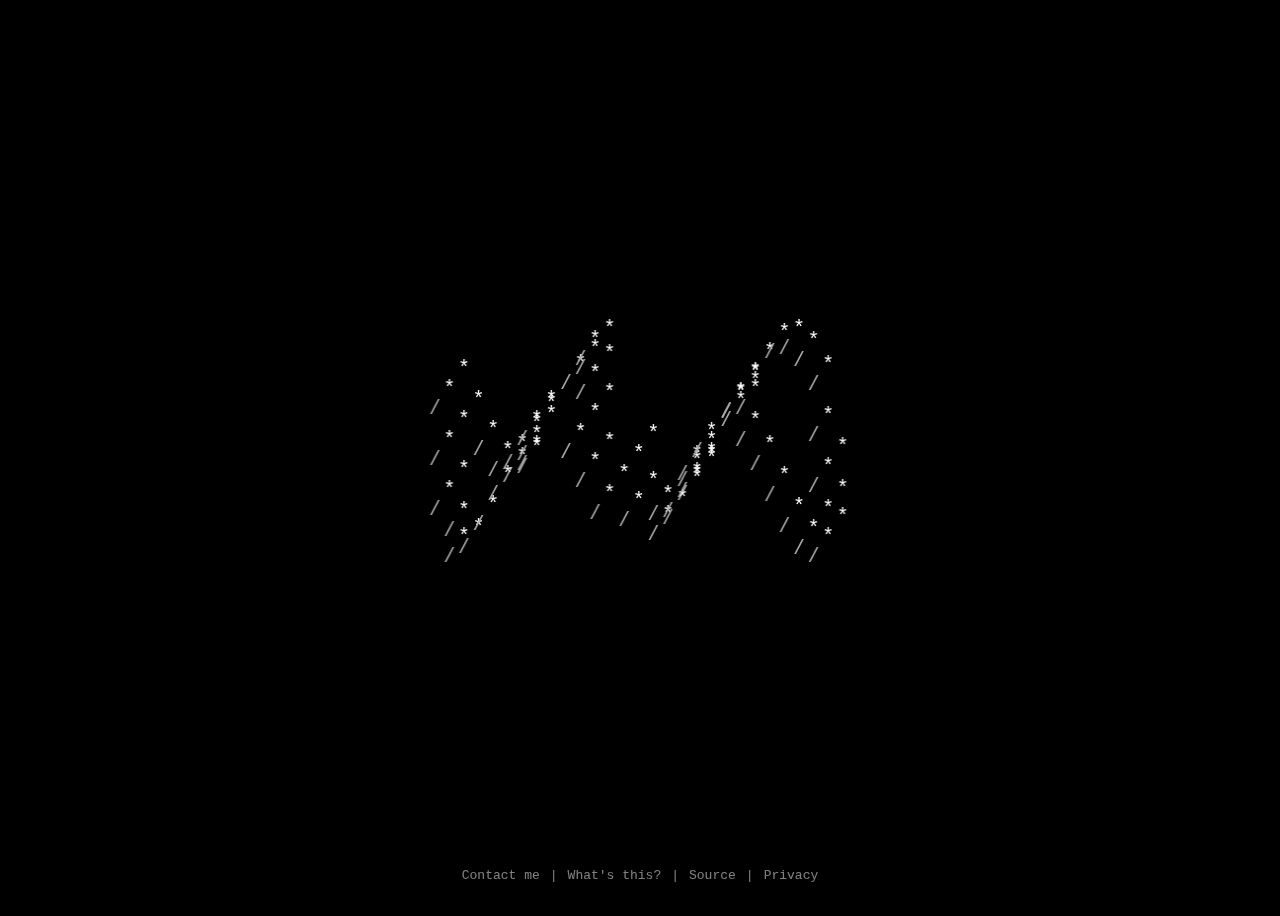
==== index.html @ 68f09778 "chore: Initialize repository" ====
<!DOCTYPE html>
<html lang="en">
<head>
    <meta charset="UTF-8">
    <meta name="viewport" content="width=device-width, initial-scale=1.0">
    <title>Document</title>
    <style>
        body {
            background-color: #000;
            color: #fff;
            display: flex;
            justify-content: center;
            align-items: center;
            height: 100vh;
            font-family: monospace;
            overflow: hidden;
        }

        #owo {
            height: 100%;
            width: 100%;
        }  
        
        #popup {
            position: fixed;
            top: 0;
            left: 0;
            width: 100%;
            height: 100%;
            box-sizing: border-box;
            background-color: rgba(36, 36, 36, 0.8);
            display: flex;
            flex-direction: column;
            justify-content: center;
            align-items: center;
            padding: 20px;
            box-shadow: 0 0 10px rgba(0, 0, 0, 0.5);
            backdrop-filter: blur(10px);
            z-index: 100;
            opacity: 0;
            transition: opacity 0.5s ease-in-out;
            pointer-events: none;
            text-align: center;

        }

        #popup[data-visible="true"] {
            opacity: 1;
            pointer-events: all;
        }

        #popup p {
            font-size: 20px;
            text-align: center;
            margin: 0;
            max-width: 500px;
        }

        #popup h1 {
            font-size: 30px;
        }

        #popup a,
        #footer a {
            color: #fff;
            text-decoration: none;
        }

        #footer {
            position: fixed;
            bottom: 0;
            left: 0;
            width: 100%;
            height: 50px;
            color: #fff;
            opacity: 0.5;
            display: flex;
            justify-content: center;
            align-items: center;
            gap: 10px;
            z-index: 100;
        }

        #footer a:hover {
            opacity: 1;
        }

        #footer a:active {
            opacity: 0.8;
        }
    </style>
</head>
<body>
    <canvas id="owo" loading="eager"></canvas>

    </canvas>
    <div id="footer">
        <a href="mailto:clip@owo.rocks">Contact me</a> | <a href="#" onclick="openpopup('about')">What's this?</a> | <a href="https://github.com/lukegotbored/owo.rocks">Source</a> | <a href="#" onclick="openpopup('privacy')">Privacy</a>
    </div>

    <div id="popup" data-visible="false"></div>

    </div>

    <script>
        const canvas = document.getElementById('owo');
        const ctx = canvas.getContext('2d');

        canvas.width = window.innerWidth;
        canvas.height = window.innerHeight;


            let text = `
  ******  ***     **  ****** 
 **////**//**  * /** **////**
/**   /** /** ***/**/**   /**
/**   /** /****/****/**   /**
//******  ***/ ///**//****** 
 //////  ///    ///  //////  
        `;
            // if the url contains ?uwu, then change the text to uwu
            if (window.location.search.includes('uwu')) {
                text = `                          
 **   ** ***     ** **   **
/**  /**//**  * /**/**  /**
/**  /** /** ***/**/**  /**
/**  /** /****/****/**  /**
//****** ***/ ///**//******
 ////// ///    ///  ////// 
        `;
            }


        const lines = text.split('\n');
        const lineHeight = 20;
        let y = canvas.height / 2 - (lines.length * lineHeight) / 2;

        window.addEventListener('resize', () => {
            canvas.width = window.innerWidth;
            canvas.height = window.innerHeight;
            y = canvas.height / 2 - (lines.length * lineHeight) / 2;
            ctx.font = `${lineHeight}px monospace`;
        });

        ctx.font = '20px monospace';
        ctx.textAlign = 'center';
        ctx.fillStyle = '#fff';

        let offset = 0;
        let amplitude = 100;
        let mouse = { x: 0, y: 0 };

        canvas.addEventListener('mousemove', (e) => {
            mouse.x = e.clientX;
            mouse.y = e.clientY;
        });

        function animate() {
            ctx.clearRect(0, 0, canvas.width, canvas.height);
            lines.forEach((line, index) => {
                const characters = line.split('');
                characters.forEach((character, charIndex) => {
                    ctx.fillStyle = character === '/' ? '#aaa' : '#fff';
                    const x = lerp(canvas.width / 2 + (charIndex - characters.length / 2) * 15, canvas.width / 2 + (charIndex - characters.length / 2) * 10, 0.05);
                    const waveOffset = Math.sin((index + charIndex + offset) * 0.5) * amplitude;
                    ctx.fillText(character, x, y + index * lineHeight + waveOffset);
                });
            });

            if (amplitude > 5) {
                amplitude *= 0.99;
            }

            offset += 0.2;

            requestAnimationFrame(animate);
        }

        function lerp(start, end, t) {
            return start * (1 - t) + end * t;
        }

        animate();

        function openpopup(id) {
            const popup = document.getElementById('popup');
            const popupContent = document.createElement('div'); // Create a new div element for the popup content

            switch (id) {
            case 'about':
                popupContent.innerHTML = '<h1>About</h1><p>Welcome to owo.rocks! This website doesn\'t really do much as of now, but I\'m working on it. I\'m also working on a new website that will be a bit more polished and will have a lot more features. In the meantime, you can check out my other projects on <a href="https://github.com/lukegotbored">GitHub</a>.</p><p>I hope you enjoy my stuff!</p>';
                break;
            case 'privacy':
                popupContent.innerHTML = '<h1>Privacy</h1><p>We don\'t collect any data nor track you, this website is provided as-is and is not affiliated with any company. We do not use cookies or any other tracking technology. This website is completely free and open source, and you can find the source code on <a href="https://github.com/lukegotbored/owo.rocks">GitHub</a>.</p><p>I hope you enjoy my stuff!</p>';
                break;
            default:
                break;
            }

            popup.innerHTML = ''; // Clear the existing content of the popup
            popup.appendChild(popupContent); // Append the new popup content to the popup element

            const closeButton = document.createElement('div');
            closeButton.innerHTML = '<svg xmlns="http://www.w3.org/2000/svg" width="24" height="24" viewBox="0 0 24 24"><path d="M19 6.41L17.59 5 12 10.59 6.41 5 5 6.41 10.59 12 5 17.59 6.41 19 12 13.41 17.59 19 19 17.59 13.41 12z" fill="#fff"/><path d="M0 0h24v24H0z" fill="none"/></svg>';
            closeButton.addEventListener('click', () => {
            popup.dataset.visible = 'false';
            });
            closeButton.style.cssText = 'cursor: pointer; position: absolute; top: 10px; right: 10px; width: 24px; height: 24px; border: none; background: none; outline: none; padding: 15px; color: #fff; z-index: 101;';
            popup.appendChild(closeButton);

            popup.dataset.visible = popup.dataset.visible === 'true' ? 'false' : 'true';
        }
    </script>
</body>
</html>
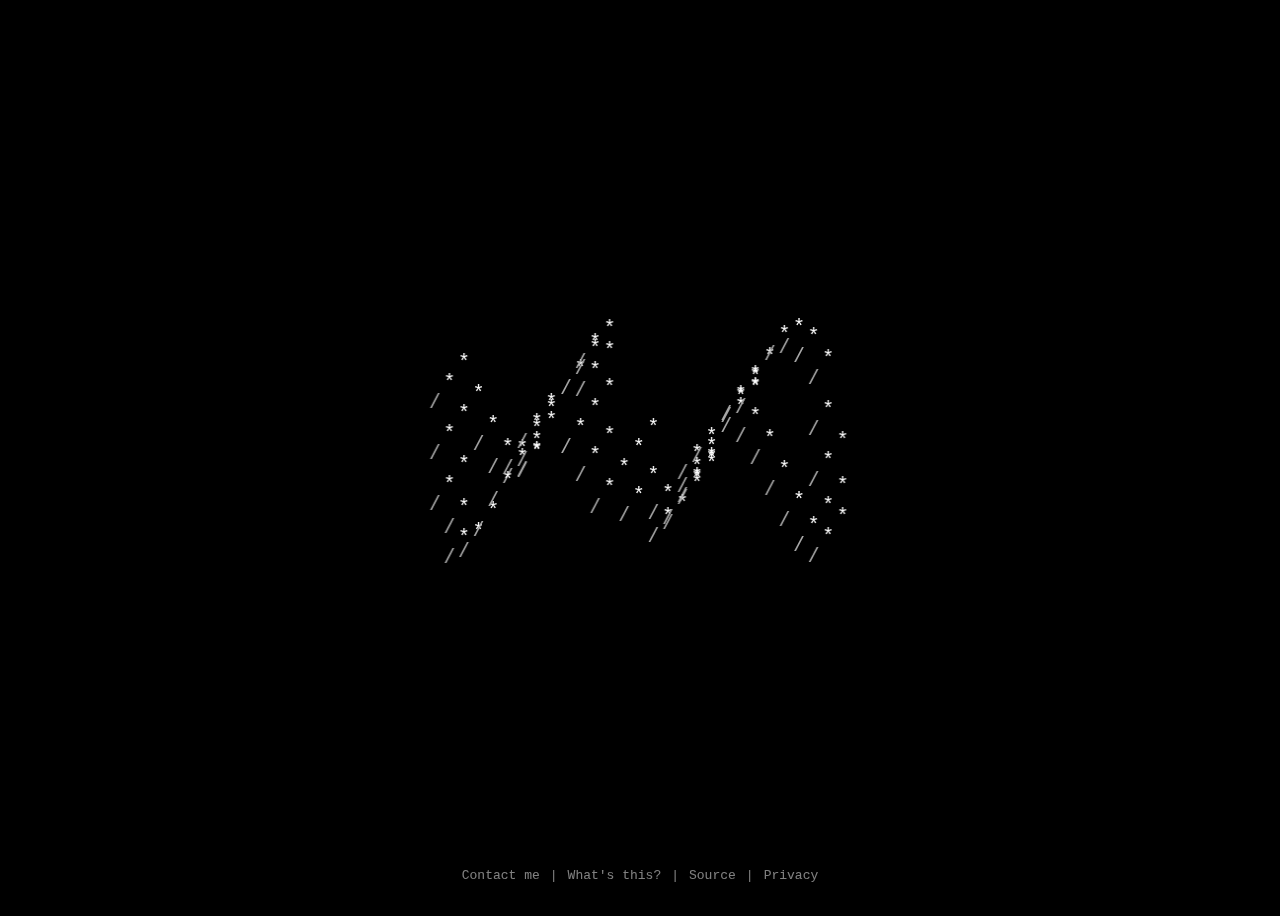
==== commit f88ea296: "chore: Update index.html with favicon and title" ====
--- a/index.html
+++ b/index.html
@@ -3,7 +3,9 @@
 <head>
     <meta charset="UTF-8">
     <meta name="viewport" content="width=device-width, initial-scale=1.0">
-    <title>Document</title>
+    <link rel="icon" type="image/png" href="assets/favicon.ico">
+
+    <title>owo.rocks</title>
     <style>
         body {
             background-color: #000;
@@ -103,6 +105,10 @@
     </div>
 
     <script>
+
+
+
+
         const canvas = document.getElementById('owo');
         const ctx = canvas.getContext('2d');
 
